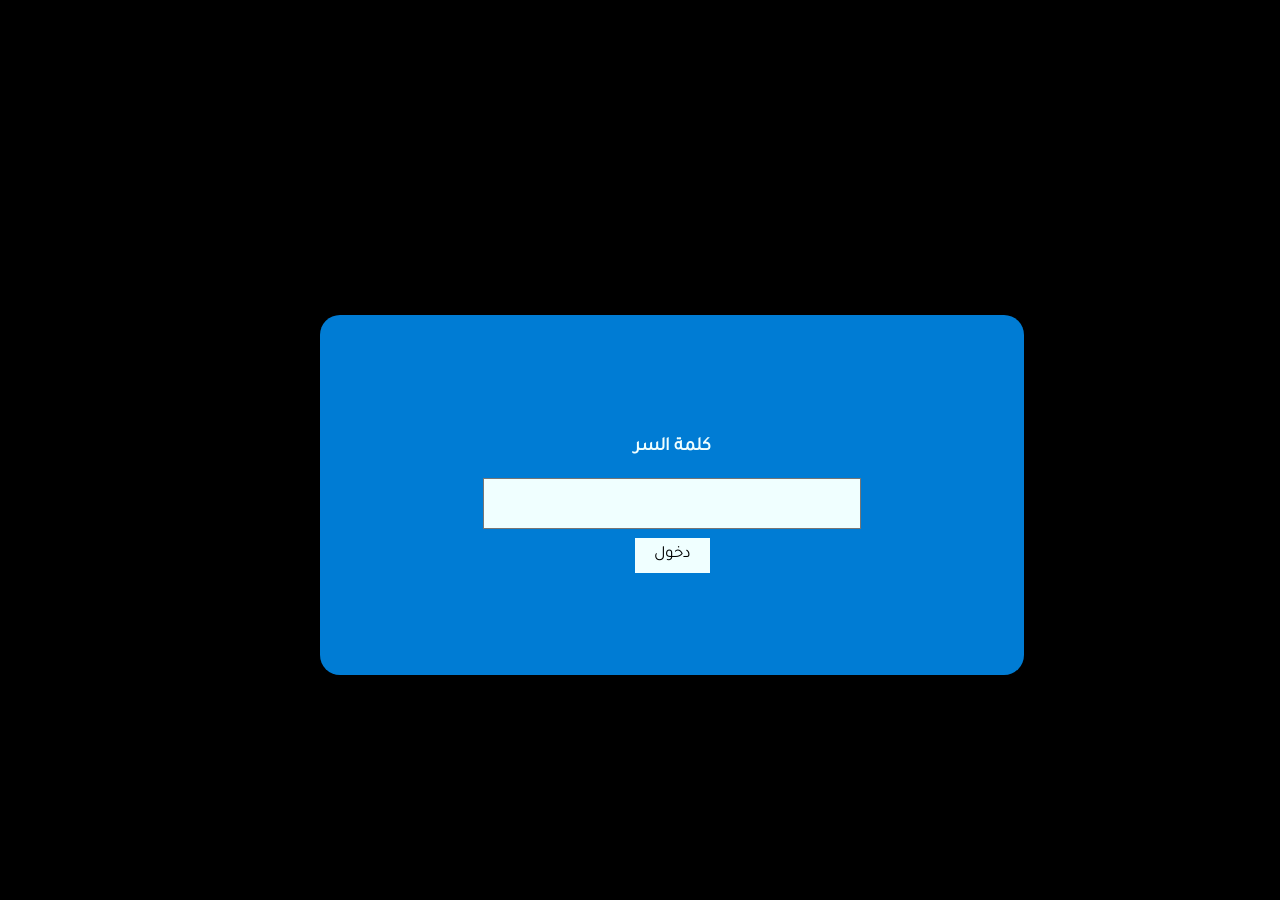
==== index.html @ c876c78c "initial" ====
<!DOCTYPE html>
<html lang="ar" dir="rtl">

<head>
    <meta charset="UTF-8">
    <meta http-equiv="Content-Type" content="text/html;charset=UTF-8">
    <META HTTP-EQUIV="Content-language" CONTENT="ar">
    <meta name="viewport" content="width=device-width, initial-scale=1.0">
    <link rel="preconnect" href="https://fonts.googleapis.com">
<link rel="preconnect" href="https://fonts.gstatic.com" crossorigin>
<link rel="stylesheet" href="css/main.css">
<link href="https://fonts.googleapis.com/css2?family=Tajawal:wght@200;300;400;500;700;800;900&display=swap" rel="stylesheet">
    <title>Alhana</title>
</head>

<body>
    <div class="weakPass" id="weakPass">.</div>
    <div class="weakQ">
        <h3>كلمة السر</h3>
        <textarea  id="passValue" maxlength="5"></textarea>
        <button id="passBtn">دخول</button>
    </div>
    <main>
        <div class="mainCont">
            <h5>عنوان</h5>
            <!-- ? auto resize alt input -->
            <span class="textarea" role="textbox" id="titleCont" contenteditable></span>
            <h5>مرسل الي</h5>
            <!-- ? auto resize alt input -->
            <span class="textarea" role="textbox" id="sendToCont" contenteditable></span>
            <h5>التحية</h5>
            <input type="checkbox" id="greetC" value="True" checked>
            <h5>المضمون</h5>
            <!-- ? auto resize alt input -->
            <span class="textarea" role="textbox" id="messCont" contenteditable></span>
            <h5>الخاتمة</h5>
            <input type="checkbox" id="closingC" value="True" checked>
            <h5>الختم</h5>
            <input type="checkbox" id="stampC" value="True">
            <h5>امضاء احمد</h5>
            <input type="checkbox" id="ahmC" value="True">
            <h5>امضاء صاحبة الشركة</h5>
            <input type="checkbox" id="amlC" value="True">
            <button id="generate">انشاء</button>
        </div>
    </main>
    <div class="mainPaper" style="display: none;">
        <img src="./img/new company paper diffWm.jpg" style="width:1790px; image-rendering: high-quality;" alt="">
        <div class="theContent">
            <div class="paperCont">
                <div class="titleCont">
                    <h1 class="titleContf" style="text-decoration: underline;
                                text-align: center;
                                font-weight: 900;
                                font-size: 85px;
                                font-family: 'Tajawal', sans-serif;
                                word-wrap: break-word;
                                word-break: break-all;"></h1>
                </div>
                <div class="sendToCont">
                    <h2 class="sendToContf" style=" font-weight: 900;
                                font-size: 47px;
                                text-align: right;
                                font-family: 'Tajawal', sans-serif;
                                word-wrap: break-word;
                                word-break: break-all;"></h2>
                </div>
                <div class="greetCont">
                    <h3 class="greetContf" style="text-align: center; font-weight: 900; font-size: 45px; font-family: 'Tajawal', sans-serif;">تحية طيبة وبعد</h3>
                </div>
                <div class="messCont">
                    <p  class="messContf" style="font-weight: 500;
                                            font-size: 39px;
                                            text-align: right;
                                            font-family: 'Tajawal', sans-serif;
                                            word-wrap: break-word;
                                            word-break: break-all;"></p>
                </div>
                <div class="closingCont">
                    <h3 style=" text-align: left; font-weight: 900; font-size: 43px; font-family: 'Tajawal', sans-serif;">وتقبلوا فائق الاحترام</h3>
                </div>
                <div class="stampCont">
                    <div class="legalizations">
                        <img class="stampC" src="img/001__2_-removebg-preview.png" style="width: 510px;" alt="">
                        <img class="amlC" src="img/امضاء__2_-removebg-preview.png" style="width: 510px;" alt="">
                        <img class="ahmC" src="img/photo_2022-10-27_01-50-10-removebg-preview.png" style="width: 410px;"
                            alt="">
                    </div>
                </div>
            </div>
        </div>
    </div>
    <script src="main.js"></script>
</body>

</html>







<!-- <h5>عنوان</h5>
<textarea type="text" id="jobinput"></textarea>
<h5>مرسل الي</h5>
<textarea type="text" id="jobinput"></textarea>
<h5>التحية</h5>
<input type="checkbox" id="greetC" value="True">
<h5>المضمون</h5>
<textarea type="text" id="jobinput"></textarea>
<h5>الخاتمة</h5>
<input type="checkbox" id="closingC" value="True">
<h5>الختم</h5>
<input type="checkbox" id="closingC" value="True">
<h5>امضاء احمد</h5>
<input type="checkbox" id="closingC" value="True">
<h5>امضاء صاحبة الشركة</h5>
<input type="checkbox" id="closingC" value="True">
<button id="generate">انشاء</button> -->



<!-- <div class="paperCont">
    <div class="titleCont">
        <h1 style="text-decoration: underline;">اعتذار</h1>
    </div>
    <div class="sendToCont">
        <h2>السادة/شركه المشروعات البترولية والاستشارات الفني بترو جيت</h2>
    </div>
    <div class="greetCont">
        <h3>تحية طيبه وبعد</h3>
    </div>
    <div class="messCont">
        <p>نعتذر عن الاشتراك في عملية 4425/mdk/22 حيث اننا سنقوم بالاشتراك في
            عملية 4391/mdk/22 الثلاثاء ٢٠٢٢ / ١١ /</p>
    </div>
    <div class="closingCont">
        <h3>وتقبلوا فائق الاحترا م</h3>
    </div>
    <div class="stampCont">
        <div class="legalizations">
            <img src="img/001__2_-removebg-preview.png" style="width: 510px;" alt="">
            <img src="img/photo_2022-10-27_01-50-10-removebg-preview.png" style="width: 410px;" alt="">
        </div>
    </div>
</div> -->
---- css/main.css ----
/* @ fonts */

@font-face {
    font-family: ArabicFont;
    src: url(./Tajawal-Black.ttf);
    src: url(./Tajawal-Bold.ttf);
    src: url(./Tajawal-ExtraBold.ttf);
    src: url(./Tajawal-ExtraLight.ttf);
    src: url(./Tajawal-Light.ttf);
    src: url(./Tajawal-Medium.ttf);
    src: url(./Tajawal-Regular.ttf);
}

/* @ main page  */
* {
    font-family: "ArabicFont";
}



body {
    background-color: aliceblue;
    width: fit-content;
    padding: 0;
    margin: 0;
}

/* ? display of content */
.mainPaper {
    position: relative;
    z-index: -1;
    height: fit-content;
}

.paperCont {
    display: grid;
    width: 1587px;
    padding: 350px 100px 0;
}

.theContent {
    position: absolute;
    top: 0;
}

.titleCont,
.sendToCont,
.greetCont,
.messCont,
.closingCont,
.stampCont {
    display: flex;
    padding: 0;
}

/* ? directions and other style */
.titleCont {
    justify-content: center;
}

.sendToCont {
    justify-content: right;
}

.greetCont {
    justify-content: center;
}

.messCont {
    justify-content: right;
}

.closingCont {
    justify-content: left;
    padding-left: 75px;
}

.stampCont {
    flex-direction: column;
    align-items: flex-end;
}

/* .titleCont h1 {
    font-weight: 900;
    font-size: 85px;
}

.sendToCont h2 {
    font-weight: 900;
    font-size: 50px;
    text-align: right;
}

.greetCont h3 {
    font-weight: 900;
    font-size: 45px;
}

.messCont p {
    font-weight: 500;
    font-size: 37px;
    text-align: right;
}

.closingCont h3 {
    font-weight: 900;
    font-size: 45px;
}
*/    

.legalizations {
    display: flex;
    flex-direction: column;
    align-items: center;
}

button {
    margin-top: 1vh;
    font-size: 17px;
    height: 35px;
    width: 75px;
}

@media print {

    body * {
        visibility: hidden;
    }


    .mainPaper * {
        visibility: visible;
        /* -webkit-print-color-adjust: exact; */
    }

    body :not(.mainPaper *) {
        display: none;
    }

    .mainPaper {
        display: block !important;
        width: 100%;
        margin:  -5px 0 0;
        padding: 0;
        page-break-after: avoid;
        page-break-before: avoid;
    }

    .mainPaper img{
        image-rendering: pixelated;
        image-rendering: high-quality;  
    }

    /*
    body *{
        display: none;
        width: 21cm;
        height: 29.7cm;
        margin: 0;
        padding: 0;
    }  .mainPaper {
        display: block;
        width: 210mm;
        height: 297mm;
        -webkit-print-color-adjust: exact;
    }*/
}

/* @ main app */

main {
    display: flex;
    justify-content: center;
    align-items: center;
    width: 100vw;
    height: 100vh;
}

main {
    display: flex;
    justify-content: center;
    align-items: center;
    width: 100vw;
    height: 100vh;
}

.mainCont {
    display: grid;
    justify-items: center;
    align-items: center;
    height: 91vh;
}

.textarea {
    display: block;
    width: 70vw;
    overflow: hidden;
    resize: none;
    min-height: 5vh;
    line-height: 2vh;
    box-sizing: border-box;
    font-size: 14px;
    font-weight: 600;
    text-transform: capitalize;
    color: rgb(0, 0, 0);
    background-color: white;
    border: #1c2e41 solid 1px;
    padding-left: 1vw;
    padding-right: 1vw;
    padding-top: 1vh;
    margin-bottom: 0.5vh;
}

/* secuirty */

.weakPass{
    color: transparent;
    background: black;
    position: fixed;
    width: 150vw;
    height: 150vh;
    z-index: 100;
}

.weakQ{
    display: flex;
    color: transparent;
    background: rgb(0 124 212);
    position: fixed;
    top: 35vh;
    right: 20vw;
    width: 55VW;
    height: 40VH;
    border-radius: 20px;
    z-index: 101;
    align-items: center;
    justify-content: center;
    flex-direction: column;
}

.weakQ h3{
    color: azure;
}
.weakQ #passValue{
    background-color: azure;
    color: rgb(0, 0, 0);
    resize: none;
    width: 29vw;
    height: 5vh;
}
.weakQ #passBtn{
    background-color: azure;
    color: rgb(0, 0, 0);
    border: none;
}
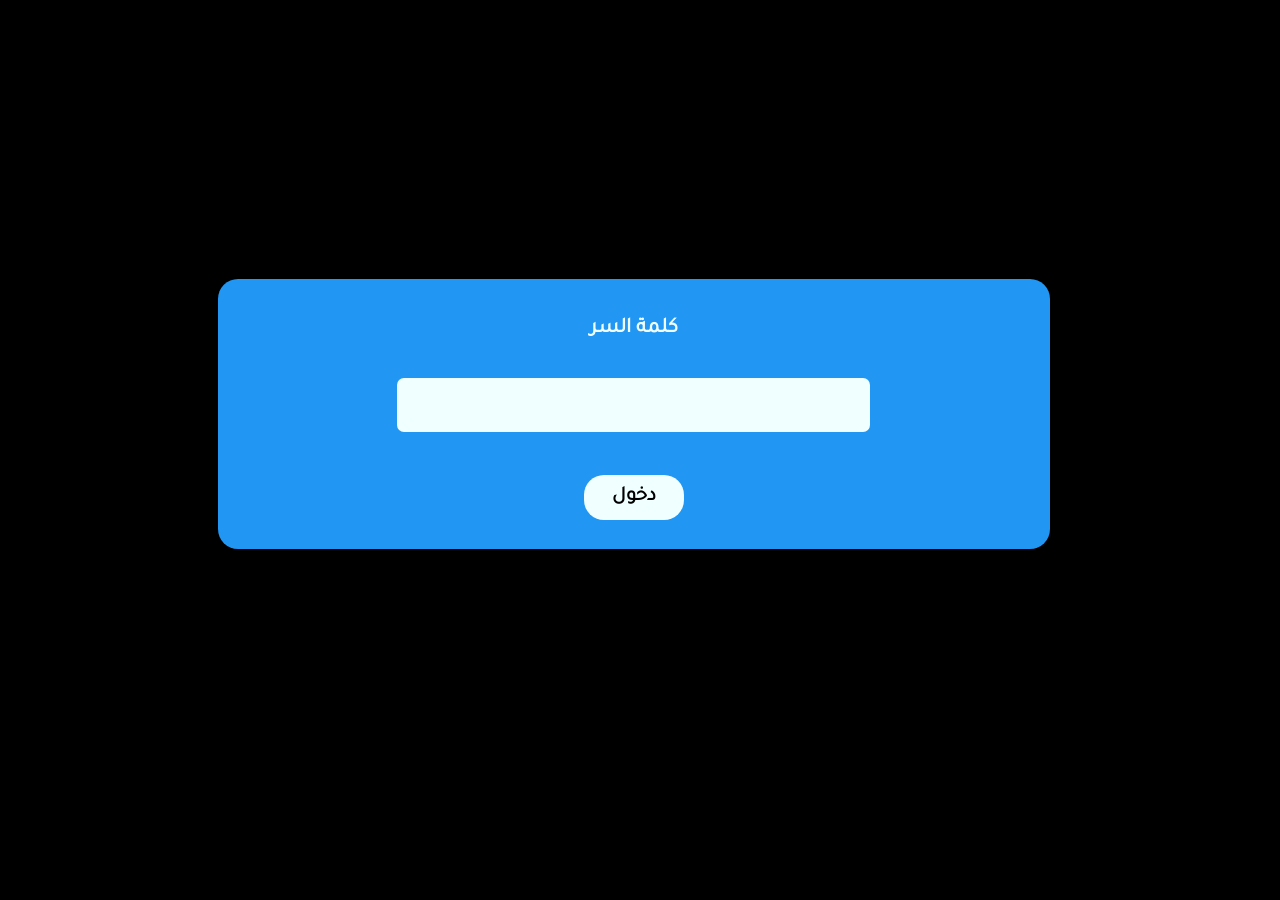
==== commit a50cc125: "co" ====
--- a/index.html
+++ b/index.html
@@ -7,17 +7,18 @@
     <META HTTP-EQUIV="Content-language" CONTENT="ar">
     <meta name="viewport" content="width=device-width, initial-scale=1.0">
     <link rel="preconnect" href="https://fonts.googleapis.com">
-<link rel="preconnect" href="https://fonts.gstatic.com" crossorigin>
-<link rel="stylesheet" href="css/main.css">
-<link href="https://fonts.googleapis.com/css2?family=Tajawal:wght@200;300;400;500;700;800;900&display=swap" rel="stylesheet">
+    <link rel="preconnect" href="https://fonts.gstatic.com" crossorigin>
+    <link rel="stylesheet" href="css/main.css">
+    <link href="https://fonts.googleapis.com/css2?family=Tajawal:wght@200;300;400;500;700;800;900&display=swap"
+        rel="stylesheet">
     <title>Alhana</title>
 </head>
 
 <body>
     <div class="weakPass" id="weakPass">.</div>
-    <div class="weakQ">
+    <div class="weakQ"> 
         <h3>كلمة السر</h3>
-        <textarea  id="passValue" maxlength="5"></textarea>
+        <textarea id="passValue" maxlength="5"></textarea>
         <button id="passBtn">دخول</button>
     </div>
     <main>
@@ -28,19 +29,29 @@
             <h5>مرسل الي</h5>
             <!-- ? auto resize alt input -->
             <span class="textarea" role="textbox" id="sendToCont" contenteditable></span>
-            <h5>التحية</h5>
-            <input type="checkbox" id="greetC" value="True" checked>
+            <div class="checkBoxes">
+                <h5>التحية</h5>
+                <input type="checkbox" id="greetC" value="True" checked>
+            </div>
             <h5>المضمون</h5>
             <!-- ? auto resize alt input -->
-            <span class="textarea" role="textbox" id="messCont" contenteditable></span>
-            <h5>الخاتمة</h5>
-            <input type="checkbox" id="closingC" value="True" checked>
-            <h5>الختم</h5>
-            <input type="checkbox" id="stampC" value="True">
-            <h5>امضاء احمد</h5>
-            <input type="checkbox" id="ahmC" value="True">
-            <h5>امضاء صاحبة الشركة</h5>
-            <input type="checkbox" id="amlC" value="True">
+            <span class="textarea" role="textbox" id="messCont"contenteditable></span>
+            <div class="checkBoxes">
+                <h5>الخاتمة</h5>
+                <input type="checkbox" id="closingC" value="True" checked>
+            </div>
+            <div class="checkBoxes">
+                <h5>الختم</h5>
+                <input type="checkbox" id="stampC" value="True">
+            </div>
+            <div class="checkBoxes">
+                <h5>امضاء احمد</h5>
+                <input type="checkbox" id="ahmC" value="True">
+            </div>
+            <div class="checkBoxes">
+                <h5>امضاء صاحبة الشركة</h5>
+                <input type="checkbox" id="amlC" value="True">
+            </div>
             <button id="generate">انشاء</button>
         </div>
     </main>
@@ -66,18 +77,23 @@
                                 word-break: break-all;"></h2>
                 </div>
                 <div class="greetCont">
-                    <h3 class="greetContf" style="text-align: center; font-weight: 900; font-size: 45px; font-family: 'Tajawal', sans-serif;">تحية طيبة وبعد</h3>
+                    <h3 class="greetContf"
+                        style="text-align: center; font-weight: 900; font-size: 45px; font-family: 'Tajawal', sans-serif;">
+                        تحية طيبة وبعد</h3>
                 </div>
                 <div class="messCont">
-                    <p  class="messContf" style="font-weight: 500;
+                    <pre class="messContf" style="font-weight: 500;
                                             font-size: 39px;
                                             text-align: right;
                                             font-family: 'Tajawal', sans-serif;
                                             word-wrap: break-word;
-                                            word-break: break-all;"></p>
+                                            word-break: break-all;
+                                            white-space: pre-wrap;"></pre>
                 </div>
                 <div class="closingCont">
-                    <h3 style=" text-align: left; font-weight: 900; font-size: 43px; font-family: 'Tajawal', sans-serif;">وتقبلوا فائق الاحترام</h3>
+                    <h3
+                        style=" text-align: left; font-weight: 900; font-size: 43px; font-family: 'Tajawal', sans-serif;">
+                        وتقبلوا فائق الاحترام</h3>
                 </div>
                 <div class="stampCont">
                     <div class="legalizations">
--- a/css/main.css
+++ b/css/main.css
@@ -19,8 +19,7 @@
 
 
 body {
-    background-color: aliceblue;
-    width: fit-content;
+    background-color: #795548;
     padding: 0;
     margin: 0;
 }
@@ -106,7 +105,7 @@
     font-weight: 900;
     font-size: 45px;
 }
-*/    
+*/
 
 .legalizations {
     display: flex;
@@ -121,6 +120,44 @@
     width: 75px;
 }
 
+.mainCont h5 {
+    margin: 1vh 0;
+    color: #ffe4c0;
+    font-size: 23px;
+    text-align: center;
+}
+
+.mainCont .checkBoxes h5 {
+    width: fit-content;
+    text-align: right;
+}
+
+button:last-of-type {
+    margin: 1vh auto 1vh;
+    background-color: #ffd59d;
+    width: 100px;
+    height: 45px;
+    color: #795548;
+    font-weight: 900;
+    font-size: 20px;
+    border: none;
+    border-radius: 20px;
+}
+
+.checkBoxes {
+    display: flex;
+    flex-direction: row;
+    justify-content: space-evenly;
+    width: fit-content;
+    height: 7vh;
+    align-items: center;
+}
+
+.checkBoxes input {
+    width: 3.5vw;
+    margin-right: 5vw;
+}
+
 @media print {
 
     body * {
@@ -139,16 +176,17 @@
 
     .mainPaper {
         display: block !important;
+        position: absolute;
         width: 100%;
-        margin:  -5px 0 0;
+        margin: -5px 0 0;
         padding: 0;
         page-break-after: avoid;
         page-break-before: avoid;
     }
 
-    .mainPaper img{
+    .mainPaper img {
         image-rendering: pixelated;
-        image-rendering: high-quality;  
+        /* image-rendering: high-quality;   */
     }
 
     /*
@@ -173,47 +211,50 @@
     justify-content: center;
     align-items: center;
     width: 100vw;
-    height: 100vh;
-}
-
-main {
-    display: flex;
-    justify-content: center;
-    align-items: center;
-    width: 100vw;
-    height: 100vh;
+    min-height: 100vh;
 }
 
 .mainCont {
     display: grid;
-    justify-items: center;
-    align-items: center;
-    height: 91vh;
+    /* justify-items: center; */
+    align-items: center;
+    min-height: 91vh;
 }
 
 .textarea {
     display: block;
-    width: 70vw;
+    width: 77vw;
+    box-sizing: border-box;
     overflow: hidden;
     resize: none;
     min-height: 5vh;
     line-height: 2vh;
-    box-sizing: border-box;
-    font-size: 14px;
     font-weight: 600;
     text-transform: capitalize;
-    color: rgb(0, 0, 0);
+    color: rgb(70 79 131);
     background-color: white;
-    border: #1c2e41 solid 1px;
-    padding-left: 1vw;
-    padding-right: 1vw;
-    padding-top: 1vh;
+    border: none;
+    outline: none;
+    padding: 1vh 1vw;
     margin-bottom: 0.5vh;
-}
+    border-radius: 21px;
+    -webkit-border-radius: 21px;
+    -moz-border-radius: 21px;
+    -ms-border-radius: 21px;
+    -o-border-radius: 21px;
+}
+
+.textarea:hover,
+.textarea::selection,
+textarea:active {
+    border: none;
+    outline: none;
+}
+
 
 /* secuirty */
 
-.weakPass{
+.weakPass {
     color: transparent;
     background: black;
     position: fixed;
@@ -222,34 +263,122 @@
     z-index: 100;
 }
 
-.weakQ{
+.weakQ {
     display: flex;
     color: transparent;
-    background: rgb(0 124 212);
+    background: #2196f3;
     position: fixed;
-    top: 35vh;
-    right: 20vw;
-    width: 55VW;
-    height: 40VH;
+    top: 31vh;
+    right: 18vw;
+    width: 65vw;
+    height: 30vh;
     border-radius: 20px;
     z-index: 101;
     align-items: center;
-    justify-content: center;
+    justify-content: space-evenly;
     flex-direction: column;
 }
 
-.weakQ h3{
+.weakQ h3 {
     color: azure;
-}
-.weakQ #passValue{
+    font-size: 21px;
+}
+
+.weakQ #passValue {
+    background-color: azure;
+    width: 29vw;
+    height: 3vh;
+    padding: 1.5vh 4vw;
+    margin-bottom: 2vh;
+    border-radius: 7px;
+    text-align: center;
+    border: none;
+    outline: none;
+    color: rgb(0, 0, 0);
+    font-size: 2vh;
+    overflow: hidden;
+    font-weight: 900;
+    resize: none;
+}
+
+.weakQ #passBtn {
     background-color: azure;
     color: rgb(0, 0, 0);
-    resize: none;
-    width: 29vw;
-    height: 5vh;
-}
-.weakQ #passBtn{
-    background-color: azure;
-    color: rgb(0, 0, 0);
-    border: none;
-}
+    border: none;
+    margin-bottom: 1.5vh;
+}
+
+/* responsive desgin */
+@media (max-width: 320px) {
+    .mainCont h5 {
+        font-size: 14px;
+    }
+}
+
+
+input[type="checkbox"] {
+    /* Add if not using autoprefixer */
+    -webkit-appearance: none;
+    appearance: none;
+    /* For iOS < 15 to remove gradient background */
+    background-color: #fff;
+    /* Not removed via appearance */
+    margin: 0;
+}
+
+input[type="checkbox"] {
+    appearance: none;
+    background-color: #fff;
+    margin: auto 4vw;
+    color: currentColor;
+    border: none;
+    height: 4vh;
+    width: 4vh;
+    font: inherit;
+    border-radius: 50%;
+    transform: translateY(-0.075em);
+    -webkit-transform: translateY(-0.075em);
+    -moz-transform: translateY(-0.075em);
+    -ms-transform: translateY(-0.075em);
+    -o-transform: translateY(-0.075em);
+    -webkit-border-radius: 50%;
+    -moz-border-radius: 50%;
+    -ms-border-radius: 50%;
+    -o-border-radius: 50%;
+}
+
+.form-control+.form-control {
+    margin-top: 1em;
+}
+
+input[type="checkbox"] {
+    /* ...existing styles */
+    display: grid;
+    place-content: center;
+}
+
+input[type="checkbox"]::before {
+    content: "";
+    width: 1.5vh;
+    height: 1.5vh;
+    transform: scale(0);
+    transition: 120ms transform ease-in-out;
+    box-shadow: inset 1em 1em var(--form-control-color);
+}
+
+input[type="checkbox"]:checked::before {
+    transform: scale(1);
+}
+input[type="checkbox"]::before {
+    /* ...existing styles */
+  
+    /* Windows High Contrast Mode */
+    background-color: #997265;
+  }
+
+  input[type="checkbox"]::before {
+    /* ...existing styles */
+  
+    transform-origin: bottom left;
+    clip-path: polygon(14% 44%, 0 65%, 50% 100%, 100% 16%, 80% 0%, 43% 62%);
+  }
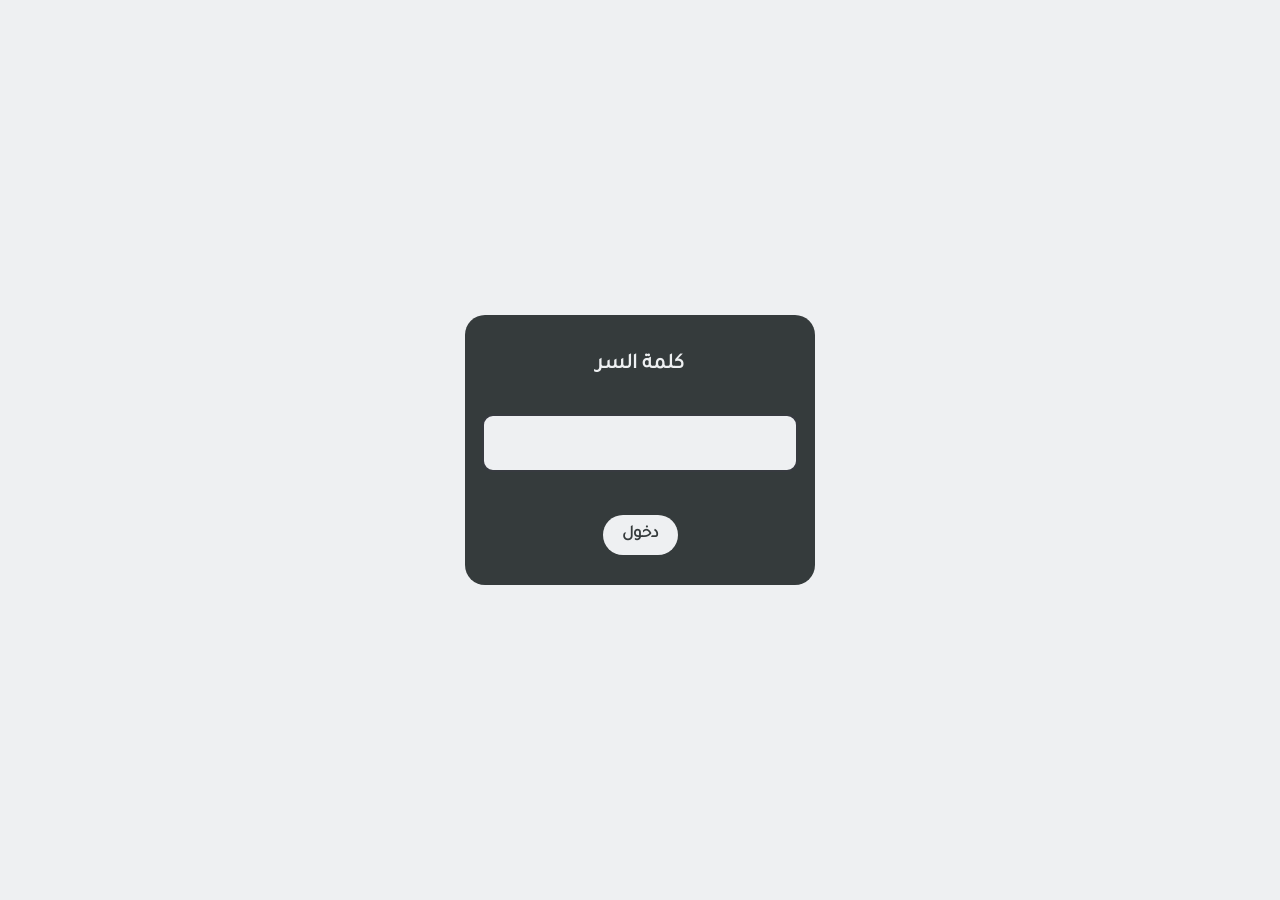
==== commit ade51833: "main" ====
--- a/index.html
+++ b/index.html
@@ -1,121 +1,194 @@
 <!DOCTYPE html>
 <html lang="ar" dir="rtl">
+  <head>
+    <meta charset="UTF-8" />
+    <meta http-equiv="Content-Type" content="text/html;charset=UTF-8" />
+    <meta http-equiv="Content-language" content="ar" />
+    <meta name="viewport" content="width=device-width, initial-scale=1.0" />
+    <link rel="preconnect" href="https://fonts.googleapis.com" />
+    <link rel="preconnect" href="https://fonts.gstatic.com" crossorigin />
+    <link rel="stylesheet" href="css/main.css" />
+    <link
+      href="https://fonts.googleapis.com/css2?family=Tajawal:wght@200;300;400;500;700;800;900&display=swap"
+      rel="stylesheet"
+    />
+    <link rel="preconnect" href="https://fonts.googleapis.com" />
+    <link rel="preconnect" href="https://fonts.gstatic.com" crossorigin />
+    <link
+      href="https://fonts.googleapis.com/css2?family=Noto+Sans+Arabic:wght@100;200;300;400;500;600;700;800;900&family=Tajawal:wght@200;300;400;500;700;800;900&family=Ubuntu:ital@1&display=swap"
+      rel="stylesheet"
+    />
+    <title>Alhana</title>
+  </head>
 
-<head>
-    <meta charset="UTF-8">
-    <meta http-equiv="Content-Type" content="text/html;charset=UTF-8">
-    <META HTTP-EQUIV="Content-language" CONTENT="ar">
-    <meta name="viewport" content="width=device-width, initial-scale=1.0">
-    <link rel="preconnect" href="https://fonts.googleapis.com">
-    <link rel="preconnect" href="https://fonts.gstatic.com" crossorigin>
-    <link rel="stylesheet" href="css/main.css">
-    <link href="https://fonts.googleapis.com/css2?family=Tajawal:wght@200;300;400;500;700;800;900&display=swap"
-        rel="stylesheet">
-    <title>Alhana</title>
-</head>
-
-<body>
-    <div class="weakPass" id="weakPass">.</div>
-    <div class="weakQ"> 
+  <body>
+    <div class="weakPass" id="weakPass">
+      <div class="weakQ">
         <h3>كلمة السر</h3>
         <textarea id="passValue" maxlength="5"></textarea>
         <button id="passBtn">دخول</button>
+      </div>
     </div>
     <main>
-        <div class="mainCont">
-            <h5>عنوان</h5>
-            <!-- ? auto resize alt input -->
-            <span class="textarea" role="textbox" id="titleCont" contenteditable></span>
-            <h5>مرسل الي</h5>
-            <!-- ? auto resize alt input -->
-            <span class="textarea" role="textbox" id="sendToCont" contenteditable></span>
-            <div class="checkBoxes">
-                <h5>التحية</h5>
-                <input type="checkbox" id="greetC" value="True" checked>
+      <div class="mainCont">
+        <h4>عنوان</h4>
+        <!-- ? auto resize alt input -->
+        <span
+          class="textarea"
+          role="textbox"
+          id="titleCont"
+          contenteditable
+        ></span>
+        <h4>مرسل الي</h4>
+        <!-- ? auto resize alt input -->
+        <span
+          class="textarea"
+          role="textbox"
+          id="sendToCont"
+          contenteditable
+        ></span>
+        <div class="checkBoxes">
+          <h5>التحية</h5>
+          <input type="checkbox" id="greetC" value="True" checked />
+        </div>
+        <h4>المضمون</h4>
+        <!-- ? auto resize alt input -->
+        <span
+          class="textarea"
+          role="textbox"
+          id="messCont"
+          contenteditable
+        ></span>
+        <div class="checkBoxes">
+          <h5>الخاتمة</h5>
+          <input type="checkbox" id="closingC" value="True" checked />
+        </div>
+        <div class="checkBoxes">
+          <h5>الختم</h5>
+          <input type="checkbox" id="stampC" value="True" />
+        </div>
+        <div class="checkBoxes">
+          <h5>امضاء احمد</h5>
+          <input type="checkbox" id="ahmC" value="True" />
+        </div>
+        <div class="checkBoxes">
+          <h5>امضاء صاحبة الشركة</h5>
+          <input type="checkbox" id="amlC" value="True" />
+        </div>
+        <button id="generate">انشاء</button>
+      </div>
+    </main>
+    <div class="mainPaper" style="display: none">
+      <img
+        src="./img/new company paper diffWm.jpg"
+        alt="paper"
+        style="width: 21cm; display: inline; position: absolute; z-index: -1"
+      />
+      <div class="theContent">
+        <div class="paperCont">
+          <div class="titleCont">
+            <h1
+              class="titleContf"
+              style="
+                text-decoration: underline;
+                text-align: center;
+                font-weight: 900;
+                font-size: 6mm;
+                font-family: 'Tajawal', sans-serif;
+                white-space: pre-wrap;
+                overflow-wrap: anywhere;
+                max-height: 10mm;
+                overflow: hidden;
+                margin: 2m 0;
+              "
+            ></h1>
+            <!-- /* word-wrap: break-word;
+                    word-break: break-all; */ -->
+          </div>
+          <div class="sendToCont">
+            <h2
+              class="sendToContf"
+              style="
+                font-weight: 900;
+                font-size: 5.2mm;
+                text-align: right;
+                font-family: 'Tajawal', sans-serif;
+                white-space: pre-wrap;
+                overflow-wrap: anywhere;
+                overflow: hidden;
+                margin: 2m 0;
+              "
+            ></h2>
+          </div>
+          <div class="greetCont">
+            <h3
+              class="greetContf"
+              style="
+                text-align: center;
+                font-weight: 900;
+                font-size: 5.2mm;
+                font-family: 'Tajawal', sans-serif;
+              "
+            >
+              تحية طيبة وبعد
+            </h3>
+          </div>
+          <div class="messCont">
+            <pre
+              class="messContf"
+              style="
+                font-weight: 500;
+                font-size: 5mm;
+                text-align: right;
+                font-family: 'Tajawal', sans-serif;
+                white-space: pre-wrap;
+                overflow-wrap: anywhere;
+                max-height: 99mm;
+                overflow: hidden;
+                margin: 2m 0;
+              "
+            ></pre>
+          </div>
+          <div class="closingCont">
+            <h3
+              style="
+                text-align: left;
+                font-weight: 900;
+                font-size: 4.5mm;
+                font-family: 'Tajawal', sans-serif;
+              "
+            >
+              وتقبلوا فائق الاحترام
+            </h3>
+          </div>
+          <div class="stampCont">
+            <div class="legalizations">
+              <img
+                class="stampC"
+                src="img/001__2_-removebg-preview.png"
+                style="width: 59mm"
+                alt=""
+              />
+              <img
+                class="amlC"
+                src="img/امضاء__2_-removebg-preview.png"
+                style="width: 47mm"
+                alt=""
+              />
+              <img
+                class="ahmC"
+                src="img/photo_2022-10-27_01-50-10-removebg-preview.png"
+                style="width: 41mm"
+                alt=""
+              />
             </div>
-            <h5>المضمون</h5>
-            <!-- ? auto resize alt input -->
-            <span class="textarea" role="textbox" id="messCont"contenteditable></span>
-            <div class="checkBoxes">
-                <h5>الخاتمة</h5>
-                <input type="checkbox" id="closingC" value="True" checked>
-            </div>
-            <div class="checkBoxes">
-                <h5>الختم</h5>
-                <input type="checkbox" id="stampC" value="True">
-            </div>
-            <div class="checkBoxes">
-                <h5>امضاء احمد</h5>
-                <input type="checkbox" id="ahmC" value="True">
-            </div>
-            <div class="checkBoxes">
-                <h5>امضاء صاحبة الشركة</h5>
-                <input type="checkbox" id="amlC" value="True">
-            </div>
-            <button id="generate">انشاء</button>
-        </div>
-    </main>
-    <div class="mainPaper" style="display: none;">
-        <img src="./img/new company paper diffWm.jpg" style="width:1790px; image-rendering: high-quality;" alt="">
-        <div class="theContent">
-            <div class="paperCont">
-                <div class="titleCont">
-                    <h1 class="titleContf" style="text-decoration: underline;
-                                text-align: center;
-                                font-weight: 900;
-                                font-size: 85px;
-                                font-family: 'Tajawal', sans-serif;
-                                word-wrap: break-word;
-                                word-break: break-all;"></h1>
-                </div>
-                <div class="sendToCont">
-                    <h2 class="sendToContf" style=" font-weight: 900;
-                                font-size: 47px;
-                                text-align: right;
-                                font-family: 'Tajawal', sans-serif;
-                                word-wrap: break-word;
-                                word-break: break-all;"></h2>
-                </div>
-                <div class="greetCont">
-                    <h3 class="greetContf"
-                        style="text-align: center; font-weight: 900; font-size: 45px; font-family: 'Tajawal', sans-serif;">
-                        تحية طيبة وبعد</h3>
-                </div>
-                <div class="messCont">
-                    <pre class="messContf" style="font-weight: 500;
-                                            font-size: 39px;
-                                            text-align: right;
-                                            font-family: 'Tajawal', sans-serif;
-                                            word-wrap: break-word;
-                                            word-break: break-all;
-                                            white-space: pre-wrap;"></pre>
-                </div>
-                <div class="closingCont">
-                    <h3
-                        style=" text-align: left; font-weight: 900; font-size: 43px; font-family: 'Tajawal', sans-serif;">
-                        وتقبلوا فائق الاحترام</h3>
-                </div>
-                <div class="stampCont">
-                    <div class="legalizations">
-                        <img class="stampC" src="img/001__2_-removebg-preview.png" style="width: 510px;" alt="">
-                        <img class="amlC" src="img/امضاء__2_-removebg-preview.png" style="width: 510px;" alt="">
-                        <img class="ahmC" src="img/photo_2022-10-27_01-50-10-removebg-preview.png" style="width: 410px;"
-                            alt="">
-                    </div>
-                </div>
-            </div>
-        </div>
-    </div>
-    <script src="main.js"></script>
-</body>
-
+          </div>
+        </div>
+      </div>
+    </div>
+    <script src="main.js" charset="utf-8" type="text/javascript"></script>
+  </body>
 </html>
-
-
-
-
-
-
 
 <!-- <h5>عنوان</h5>
 <textarea type="text" id="jobinput"></textarea>
@@ -135,8 +208,6 @@
 <input type="checkbox" id="closingC" value="True">
 <button id="generate">انشاء</button> -->
 
-
-
 <!-- <div class="paperCont">
     <div class="titleCont">
         <h1 style="text-decoration: underline;">اعتذار</h1>
@@ -160,4 +231,4 @@
             <img src="img/photo_2022-10-27_01-50-10-removebg-preview.png" style="width: 410px;" alt="">
         </div>
     </div>
-</div> -->+</div> -->
--- a/css/main.css
+++ b/css/main.css
@@ -19,27 +19,30 @@
 
 
 body {
-    background-color: #795548;
+    background-color: #EEF0F2;
     padding: 0;
     margin: 0;
 }
 
 /* ? display of content */
 .mainPaper {
-    position: relative;
-    z-index: -1;
-    height: fit-content;
+    /* display: none; */
+    size: A4;
+    margin: 0;
+    width: 210mm;
+    height: 297mm;
+    max-height: 297mm;
+    background-image: url("../img/new\ company\ paper\ diffWm.jpg");
+    background-size: cover;
+    background-position: center;
+    background-repeat: no-repeat;
+    -webkit-print-color-adjust: exact;
+    /* img/new company paper diffWm.jpg */
 }
 
 .paperCont {
     display: grid;
-    width: 1587px;
-    padding: 350px 100px 0;
-}
-
-.theContent {
-    position: absolute;
-    top: 0;
+    padding: 3.5cm 5mm;
 }
 
 .titleCont,
@@ -71,7 +74,7 @@
 
 .closingCont {
     justify-content: left;
-    padding-left: 75px;
+    padding-left: 25px;
 }
 
 .stampCont {
@@ -120,11 +123,17 @@
     width: 75px;
 }
 
+.mainCont h4 {
+    margin: 1vh 0;
+    font-size: 23px;
+    text-align: center;
+    color: #353B3C;
+}
+
 .mainCont h5 {
     margin: 1vh 0;
-    color: #ffe4c0;
-    font-size: 23px;
-    text-align: center;
+    font-size: 19px;
+    color: #846A6A;
 }
 
 .mainCont .checkBoxes h5 {
@@ -133,13 +142,13 @@
 }
 
 button:last-of-type {
-    margin: 1vh auto 1vh;
-    background-color: #ffd59d;
-    width: 100px;
-    height: 45px;
-    color: #795548;
-    font-weight: 900;
-    font-size: 20px;
+    height: auto;
+    margin: 1vh auto;
+    padding: 10px 5px;
+    background-color: #353B3C;
+    color: #EEF0F2;
+    font-weight: 900;
+    font-size: 17px;
     border: none;
     border-radius: 20px;
 }
@@ -158,40 +167,10 @@
     margin-right: 5vw;
 }
 
-@media print {
-
-    body * {
-        visibility: hidden;
-    }
-
-
-    .mainPaper * {
-        visibility: visible;
-        /* -webkit-print-color-adjust: exact; */
-    }
-
-    body :not(.mainPaper *) {
-        display: none;
-    }
-
-    .mainPaper {
-        display: block !important;
-        position: absolute;
-        width: 100%;
-        margin: -5px 0 0;
-        padding: 0;
-        page-break-after: avoid;
-        page-break-before: avoid;
-    }
-
-    .mainPaper img {
-        image-rendering: pixelated;
-        /* image-rendering: high-quality;   */
-    }
-
-    /*
-    body *{
-        display: none;
+
+/*
+body *{
+    display: none;
         width: 21cm;
         height: 29.7cm;
         margin: 0;
@@ -202,7 +181,6 @@
         height: 297mm;
         -webkit-print-color-adjust: exact;
     }*/
-}
 
 /* @ main app */
 
@@ -231,7 +209,7 @@
     line-height: 2vh;
     font-weight: 600;
     text-transform: capitalize;
-    color: rgb(70 79 131);
+    color: #353B3C;
     background-color: white;
     border: none;
     outline: none;
@@ -244,6 +222,10 @@
     -o-border-radius: 21px;
 }
 
+*::selection {
+    background-color: #353B3C;
+}
+
 .textarea:hover,
 .textarea::selection,
 textarea:active {
@@ -255,55 +237,58 @@
 /* secuirty */
 
 .weakPass {
-    color: transparent;
-    background: black;
     position: fixed;
-    width: 150vw;
-    height: 150vh;
+    display: flex;
+    justify-content: center;
+    align-items: center;
+    width: 100vw;
+    height: 100vh;
+    background: #EEF0F2;
     z-index: 100;
 }
 
 .weakQ {
     display: flex;
-    color: transparent;
-    background: #2196f3;
-    position: fixed;
-    top: 31vh;
-    right: 18vw;
+    flex-direction: column;
+    justify-content: space-evenly;
+    align-items: center;
     width: 65vw;
     height: 30vh;
+    max-width: 350px;
+    background: #353B3C;
+    z-index: 101;
     border-radius: 20px;
-    z-index: 101;
-    align-items: center;
-    justify-content: space-evenly;
-    flex-direction: column;
 }
 
 .weakQ h3 {
-    color: azure;
+    color: #EEF0F2;
     font-size: 21px;
 }
 
 .weakQ #passValue {
-    background-color: azure;
-    width: 29vw;
+    background: #EEF0F2;
+    width: 60%;
     height: 3vh;
     padding: 1.5vh 4vw;
     margin-bottom: 2vh;
-    border-radius: 7px;
     text-align: center;
-    border: none;
+    border: 2px solid #373A40;
     outline: none;
-    color: rgb(0, 0, 0);
+    color: #373A40;
     font-size: 2vh;
     overflow: hidden;
     font-weight: 900;
     resize: none;
+    border-radius: 11px;
+    -webkit-border-radius: 11px;
+    -moz-border-radius: 11px;
+    -ms-border-radius: 11px;
+    -o-border-radius: 11px;
 }
 
 .weakQ #passBtn {
-    background-color: azure;
-    color: rgb(0, 0, 0);
+    background: #EEF0F2;
+    color: #353B3C;
     border: none;
     margin-bottom: 1.5vh;
 }
@@ -369,16 +354,66 @@
 input[type="checkbox"]:checked::before {
     transform: scale(1);
 }
+
 input[type="checkbox"]::before {
     /* ...existing styles */
-  
+
     /* Windows High Contrast Mode */
-    background-color: #997265;
-  }
-
-  input[type="checkbox"]::before {
+    background-color: #846A6A;
+}
+
+input[type="checkbox"]::before {
     /* ...existing styles */
-  
+
     transform-origin: bottom left;
     clip-path: polygon(14% 44%, 0 65%, 50% 100%, 100% 16%, 80% 0%, 43% 62%);
-  }
+}
+
+@media print {
+    body * {
+        visibility: hidden;
+    }
+
+    .mainPaper {
+        visibility: visible;
+        print-color-adjust: exact;
+        display: flex !important;
+        justify-content: center;
+        align-items: start;
+        page-break-after: avoid;
+        page-break-before: avoid;
+        width: 21cm;
+        height: 297mm;
+        margin: 0;
+        padding: 0;
+        box-sizing: border-box;
+        position: absolute;
+        left: 0;
+        top: 0;
+    }
+
+    .mainPaper * {
+        visibility: visible;
+    }
+
+    body :not(.mainPaper *) {
+        display: none;
+    }
+
+    .mainPaper img {
+        image-rendering: pixelated;
+    }
+
+    .theContent {
+        flex: 1;
+    }
+
+    @page {
+        size: A4;
+        margin: 0;
+    }
+
+    .mainPaper {
+        padding: 10mm 5mm 5mm;
+    }
+}
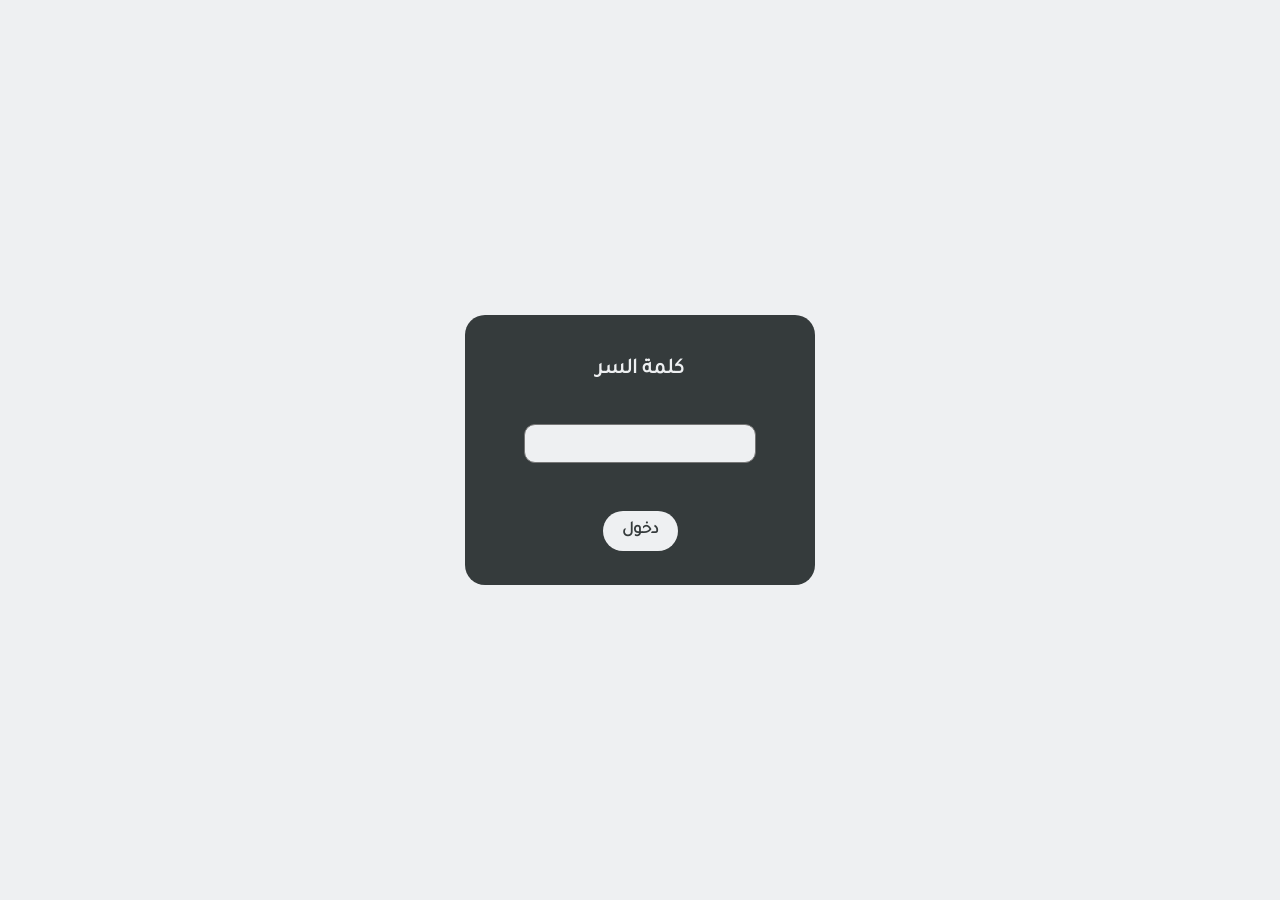
==== commit 3636beb3: "main" ====
--- a/index.html
+++ b/index.html
@@ -93,7 +93,7 @@
                 text-decoration: underline;
                 text-align: center;
                 font-weight: 900;
-                font-size: 6mm;
+                font-size: 5.5mm;
                 font-family: 'Tajawal', sans-serif;
                 white-space: pre-wrap;
                 overflow-wrap: anywhere;
@@ -110,7 +110,7 @@
               class="sendToContf"
               style="
                 font-weight: 900;
-                font-size: 5.2mm;
+                font-size: 5mm;
                 text-align: right;
                 font-family: 'Tajawal', sans-serif;
                 white-space: pre-wrap;
@@ -126,7 +126,7 @@
               style="
                 text-align: center;
                 font-weight: 900;
-                font-size: 5.2mm;
+                font-size: 4.5mm;
                 font-family: 'Tajawal', sans-serif;
               "
             >
@@ -143,8 +143,6 @@
                 font-family: 'Tajawal', sans-serif;
                 white-space: pre-wrap;
                 overflow-wrap: anywhere;
-                max-height: 99mm;
-                overflow: hidden;
                 margin: 2m 0;
               "
             ></pre>
--- a/css/main.css
+++ b/css/main.css
@@ -266,13 +266,15 @@
 }
 
 .weakQ #passValue {
+    display: flex;
+    justify-content: center;
+    align-items: center;
     background: #EEF0F2;
     width: 60%;
     height: 3vh;
-    padding: 1.5vh 4vw;
+    padding: 5px 10px;
     margin-bottom: 2vh;
     text-align: center;
-    border: 2px solid #373A40;
     outline: none;
     color: #373A40;
     font-size: 2vh;
